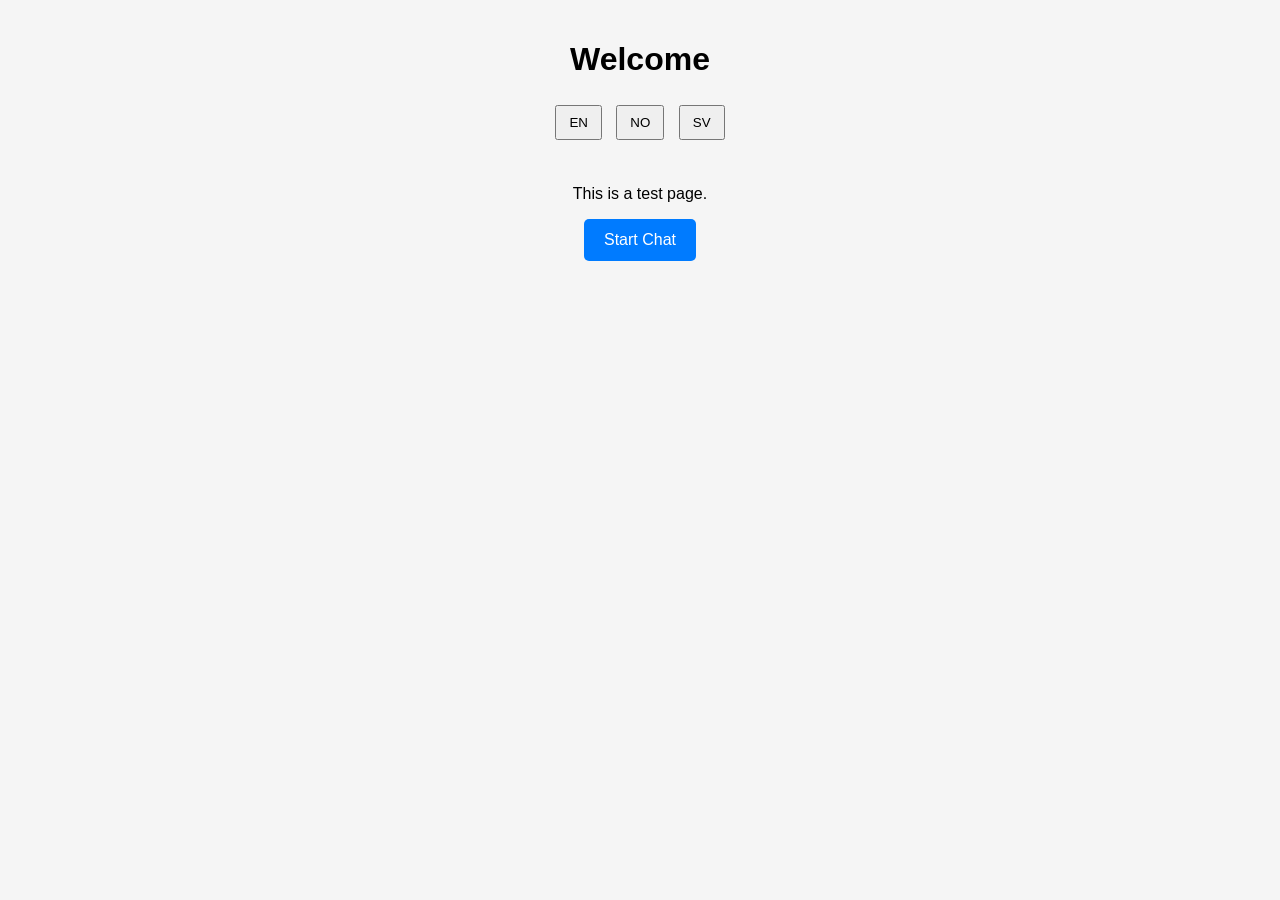
==== index.html @ 8a1849fd "Add files via upload" ====
<!DOCTYPE html>
<html lang="en">
<head>
  <meta charset="UTF-8" />
  <meta name="viewport" content="width=device-width, initial-scale=1.0"/>
  <title>AI Test Page</title>
  <link rel="stylesheet" href="style.css" />
</head>
<body>

<header>
  <h1 id="title">Welcome</h1>

  <div class="lang-switch">
    <button onclick="setLang('en')">EN</button>
    <button onclick="setLang('no')">NO</button>
    <button onclick="setLang('sv')">SV</button>
  </div>
</header>

<main>
  <p id="description">This is a test page.</p>

  <button id="cta">Start Chat</button>
</main>

<!-- 🔌 PLACE YOUR ZENDESK / AI SCRIPT HERE -->
<!-- Example -->
<!-- <script src="your-zendesk-snippet.js"></script> -->

<script src="script.js"></script>
</body>
</html>
---- style.css ----
body {
  font-family: Arial, sans-serif;
  margin: 0;
  padding: 20px;
  background: #f5f5f5;
  text-align: center;
}

header {
  margin-bottom: 40px;
}

.lang-switch button {
  margin: 5px;
  padding: 8px 12px;
  cursor: pointer;
}

button#cta {
  padding: 12px 20px;
  font-size: 16px;
  background: #007bff;
  color: white;
  border: none;
  border-radius: 5px;
}
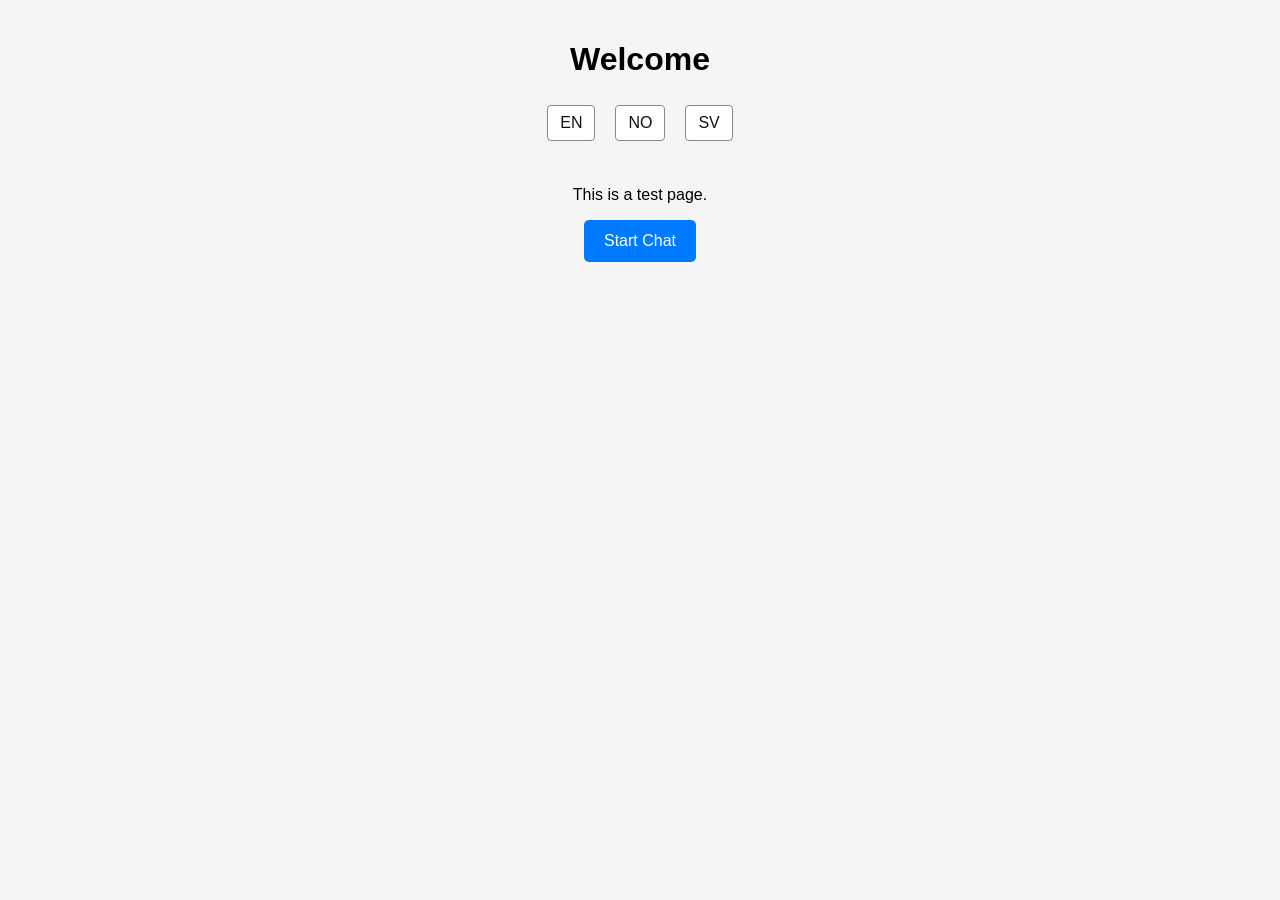
==== commit 01627f40: "Add files via upload" ====
--- a/index.html
+++ b/index.html
@@ -1,33 +1,13 @@
-<!DOCTYPE html>
-<html lang="en">
-<head>
-  <meta charset="UTF-8" />
-  <meta name="viewport" content="width=device-width, initial-scale=1.0"/>
-  <title>AI Test Page</title>
-  <link rel="stylesheet" href="style.css" />
-</head>
-<body>
-
-<header>
-  <h1 id="title">Welcome</h1>
-
-  <div class="lang-switch">
-    <button onclick="setLang('en')">EN</button>
-    <button onclick="setLang('no')">NO</button>
-    <button onclick="setLang('sv')">SV</button>
-  </div>
-</header>
-
-<main>
-  <p id="description">This is a test page.</p>
-
-  <button id="cta">Start Chat</button>
-</main>
-
-<!-- 🔌 PLACE YOUR ZENDESK / AI SCRIPT HERE -->
-<!-- Example -->
-<!-- <script src="your-zendesk-snippet.js"></script> -->
-
-<script src="script.js"></script>
-</body>
-</html>+<!DOCTYPE html>
+<html lang="en">
+<head>
+  <meta charset="UTF-8" />
+  <meta name="viewport" content="width=device-width, initial-scale=1.0" />
+  <title>AI Test Page</title>
+  <meta http-equiv="refresh" content="0; url=./en/" />
+  <link rel="canonical" href="./en/" />
+</head>
+<body>
+  <p>Redirecting to English… <a href="./en/">Continue</a></p>
+</body>
+</html>
